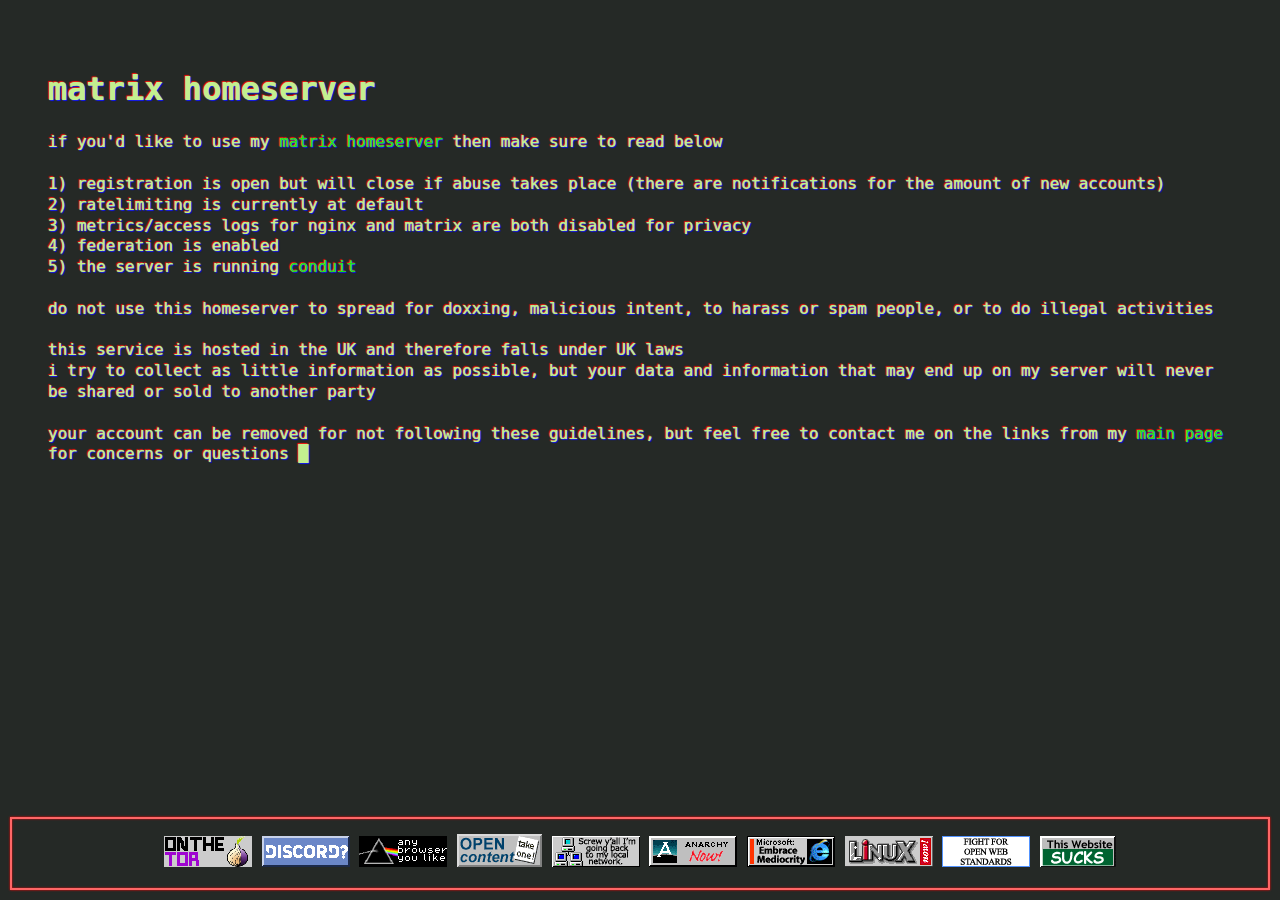
==== matrix.html @ 1cf6536c "open homeserver" ====
<!DOCTYPE html>

<html>
    <head>
        <!-- self explanitory -->
        <meta charset="UTF-8">

        <!-- possible favicon later? -->
        <title>matrix homeserver</title>

        <!-- viewport and main scss (possibly split into multiple files but idk) -->
        <meta name="viewport" content="width=device-width, initial-scale=1" /> 

        <link rel="stylesheet" href="./main.css">
    </head>

    <!-- main site body under glitch class -->
    <body class="glitch">
        <!-- main text container -->
        <div class="container">
            <h1 class="hover-glow-text">matrix homeserver</h1>

            <!-- for main terminal text -->
            <p id="console">
                if you'd like to use my <a class="hover-glow-text" href="https://terryiscool160.xyz">matrix homeserver</a> then make sure to read below
                
                <br/><br/>1) registration is open but will close if abuse takes place (there are notifications for the amount of new accounts)
                <br/>2) ratelimiting is currently at default
                <br/>3) metrics/access logs for nginx and matrix are both disabled for privacy
                <br/>4) federation is enabled
                <br/>5) the server is running <a class="hover-glow-text" target="_blank" href="https://gitlab.com/famedly/conduit">conduit</a>
                
                <br/><br/>do not use this homeserver to spread for doxxing, malicious intent, to harass or spam people, or to do illegal activities
                
                <br/><br/>this service is hosted in the UK and therefore falls under UK laws
                
                <br/>i try to collect as little information as possible, but your data and information that may end up on my server will never be shared or sold to another party
                <br/><br/>your account can be removed for not following these guidelines, but feel free to contact me on the links from my <a class="hover-glow-text" target="_blank" href="https://terryiscool160.xyz">main page</a> for concerns or questions      
            </p>
        </div>

        <!-- red footer box -->
        <div class="footer">
            <!-- webring -->

            <!-- badges start -->
            <a href="http://n53wt4ivvfdfaqkwldgdzfsubszukie2an6auja6x2wp3e3oa7v2gqyd.onion">
                <img src="./badges/on_tor.png" />
            </a>

            <a href="https://spyware.neocities.org/articles/discord.html">
                <img src="./badges/anti_discord_banner.gif" href="https://spyware.neocities.org/articles/discord.html"/> 
            </a>

            <a href="https://anybrowser.org/campaign/index.html">
                <img src="./badges/any_browser.png"/> 
            </a>

            <a href="LICENCE.md">
                <img src="./badges/open_content.gif"/> 
            </a>

            <a href="http://192.168.0.1">
                <img src="./badges/local_network.gif"/> 
            </a>

            <a><img src="./badges/anarchynow.gif"/> </a>
            <a><img src="./badges/ms_animated.gif"/></a>
            <a><img src="./badges/linuxnow.gif"/> </a>
            <a><img src="./badges/google_stand.gif"/> </a>
            <a><img src="./badges/sucks.gif"/> </a>
            <!-- badges end -->

            <!-- webring -->
        </div>
    </body>
    <!-- end of body -->
</html>
---- main.css ----
@charset "UTF-8";

body {
	font-family: Monaco, monospace;
	padding: 2.5rem;
	line-height: 1.3;
}

.glitch {
	min-height: max-content;
	background: #252926;
	color: #c3ef8f;
	animation: crt 5ms infinite;
	text-shadow: 0 0 1px #c3ef8f, 1px 1px 1px blue, -1px -1px 1px red;
}

.container #console:after {
	-webkit-animation: cursor 0.95s ease-in-out infinite;
	-moz-animation: cursor 0.95s ease-in-out infinite;
	-ms-animation: cursor 0.95s ease-in-out infinite;
	-o-animation: cursor 0.95s ease-in-out infinite;
	animation: cursor 0.95s ease-in-out infinite;
	content: "\2588";
}

.footer {
	box-shadow: 0 0 2px red, inset 0 0 2px red;
	border: 0.2vw solid #ff6666;

	padding: 15px 25px;

	text-align: center;
	position: fixed;
	
	bottom: 10px;
	right: 10px;
	left: 10px;
}

.footer * {
	filter: blur(0.1px);
}

.footer * {
	animation: 5s distort 6s infinite alternate, flick 50ms infinite,
		jump 50ms infinite;
}

.webring-last {
	margin-right: 2ch;
	padding: 1em;
	font-size: 1.5rem;
}

.webring-next {
	padding: 1em;
	font-size: 1.5rem;
}

a:link, a:visited {
	text-decoration: none;
	display: inline-block;
	text-align: center;
	color: rgb(25, 226, 25);
}

::selection {
	background: rgba(195, 239, 143, 0.5);
}

.hover-glow-text {
	transition: all 0.1s ease-in-out;
}

.hover-glow-text:hover {
	color: #fff;
	text-shadow: 0 5px 15px #c3ef8f;
}

.hover-glow-text-red {
	transition: all 0.1s ease-in-out;
}

.hover-glow-text-red:hover {
	color: #c03737;
	text-shadow: 0 5px 15px #c03737;
}

@keyframes crt {
	28% {
		background: #232624;
	}
	30% {
		background: #272c28;
	}
	33% {
		background: #232624;
	}
	34% {
		background: #272c28;
	}
	35% {
		background: #202421;
	}
}

@keyframes blur {
	0% {
		filter: blur(0.6px);
		opacity: 0.8;
	}
	50% {
		filter: blur(0.6px);
		opacity: 1;
	}
	to {
		filter: blur(0.6px);
		opacity: 0.8;
	}
}

@keyframes flick {
	50% {
		left: 2px;
	}
	51% {
		left: 0;
	}
}

@keyframes jump {
	30% {
		top: 10px;
	}
	31% {
		top: 0;
	}
}

@keyframes distort {
	10% {
		opacity: 1;
		top: 0;
		left: 0;
		transform: scale(1);
		transform: skew(0);
	}
	11% {
		opacity: 0.8;
		top: 0px;
		left: -100px;
		transform: scaleY(1.2);
		transform: skew(50deg);
	}
	12% {
		opacity: 0.2;
		top: 0px;
		left: 100px;
		transform: scaleY(1.2);
		transform: skew(-80deg);
	}
	13% {
		opacity: 1;
		top: 0;
		left: 0;
		transform: scale(1);
		transform: skew(0);
	}
}

@-webkit-keyframes cursor {
	0% {
		opacity: 1;
	}
	to {
		opacity: 0;
	}
}

@-moz-keyframes cursor {
	0% {
		opacity: 1;
	}
	to {
		opacity: 0;
	}
}

@-ms-keyframes cursor {
	0% {
		opacity: 1;
	}
	to {
		opacity: 0;
	}
}

@-o-keyframes cursor {
	0% {
		opacity: 1;
	}
	to {
		opacity: 0;
	}
}

@keyframes cursor {
	0% {
		opacity: 1;
	}
	to {
		opacity: 0;
	}
}
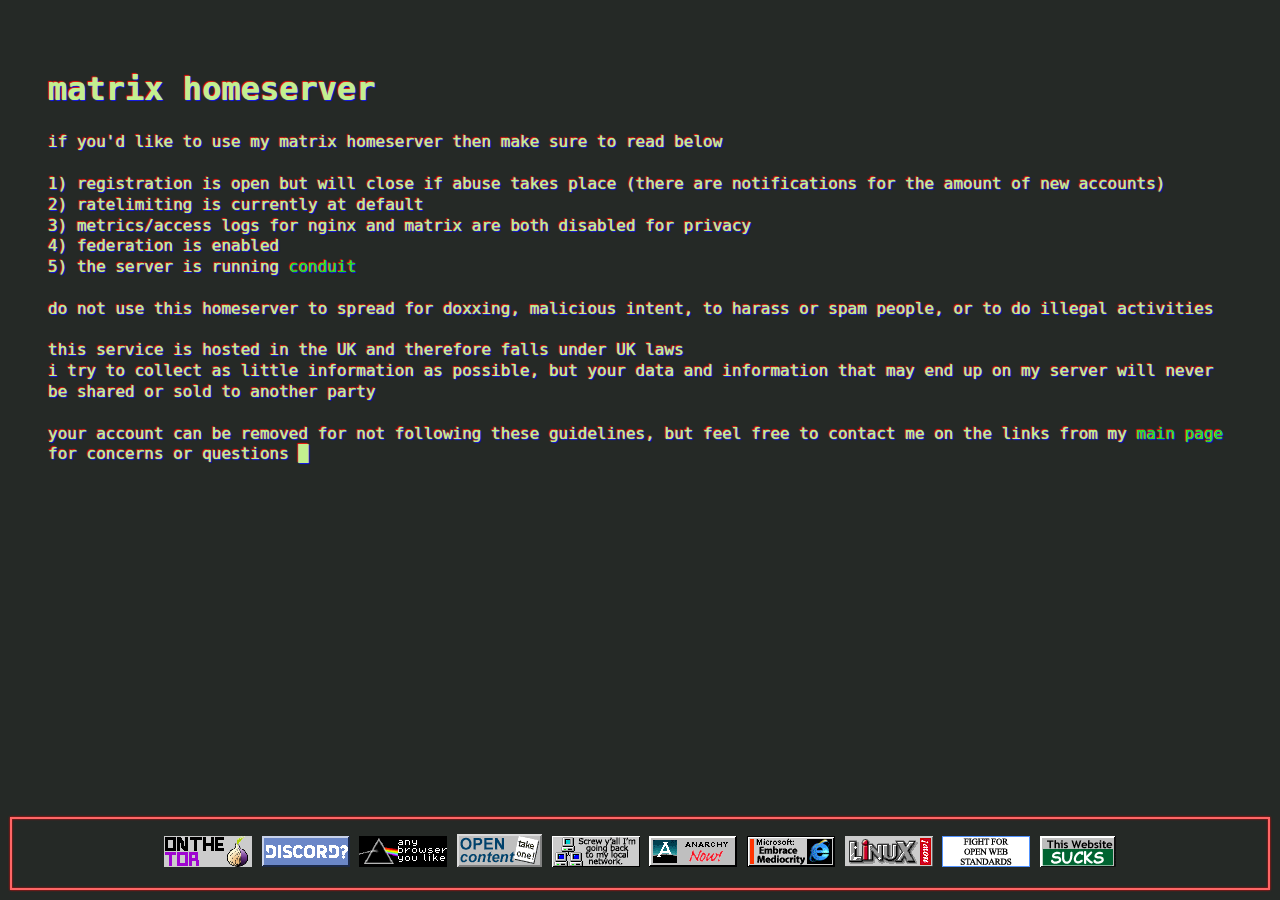
==== commit f8952103: "g" ====
--- a/matrix.html
+++ b/matrix.html
@@ -22,7 +22,7 @@
 
             <!-- for main terminal text -->
             <p id="console">
-                if you'd like to use my <a class="hover-glow-text" href="https://terryiscool160.xyz">matrix homeserver</a> then make sure to read below
+                if you'd like to use my <a class="hover-glow-text" roothref="https://terryiscool160.xyz">matrix homeserver</a> then make sure to read below
                 
                 <br/><br/>1) registration is open but will close if abuse takes place (there are notifications for the amount of new accounts)
                 <br/>2) ratelimiting is currently at default
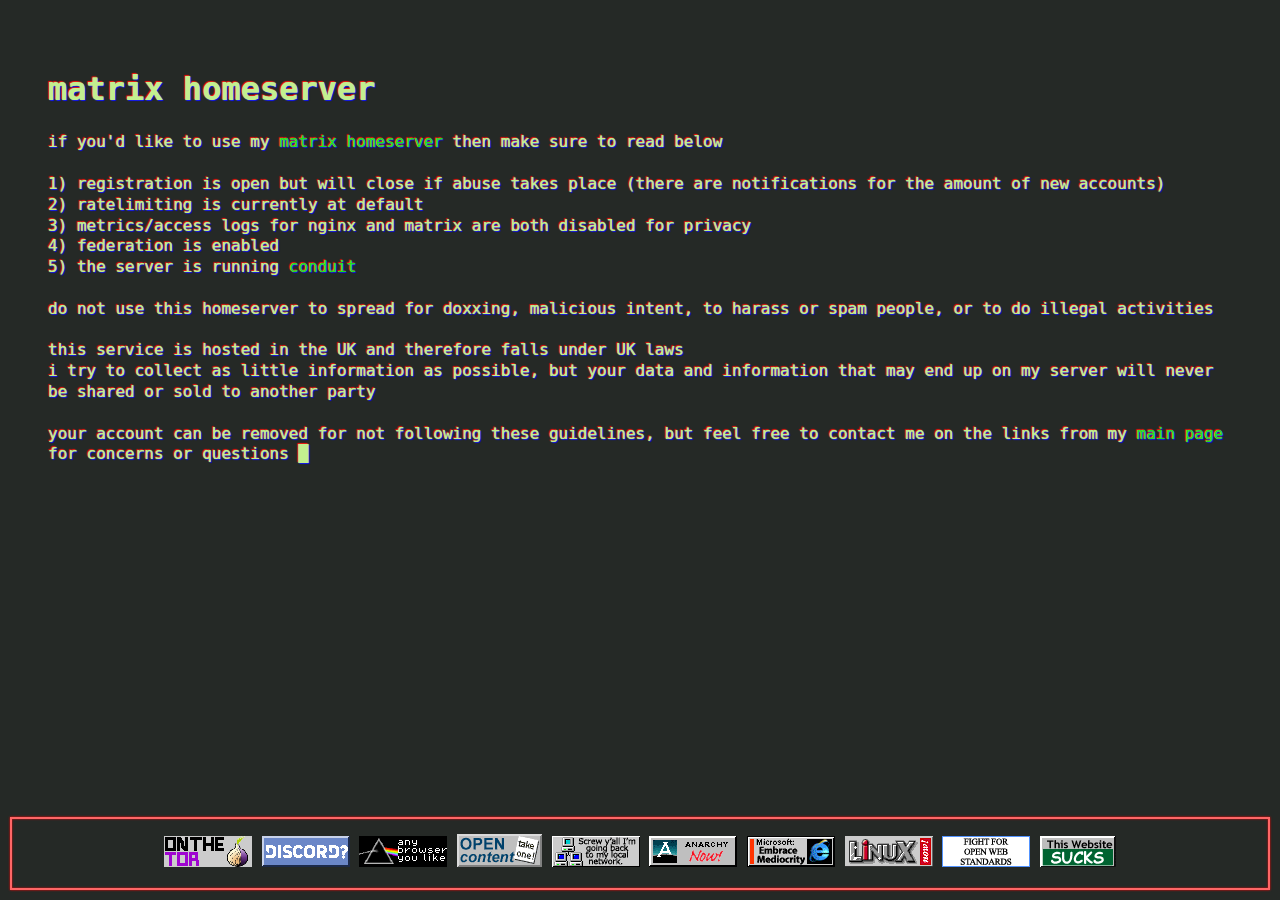
==== commit ed397b4b: "fix annoying open" ====
--- a/matrix.html
+++ b/matrix.html
@@ -22,7 +22,7 @@
 
             <!-- for main terminal text -->
             <p id="console">
-                if you'd like to use my <a class="hover-glow-text" roothref="https://terryiscool160.xyz">matrix homeserver</a> then make sure to read below
+                if you'd like to use my <a class="hover-glow-text" href="https://terryiscool160.xyz">matrix homeserver</a> then make sure to read below
                 
                 <br/><br/>1) registration is open but will close if abuse takes place (there are notifications for the amount of new accounts)
                 <br/>2) ratelimiting is currently at default
@@ -35,7 +35,7 @@
                 <br/><br/>this service is hosted in the UK and therefore falls under UK laws
                 
                 <br/>i try to collect as little information as possible, but your data and information that may end up on my server will never be shared or sold to another party
-                <br/><br/>your account can be removed for not following these guidelines, but feel free to contact me on the links from my <a class="hover-glow-text" target="_blank" href="https://terryiscool160.xyz">main page</a> for concerns or questions      
+                <br/><br/>your account can be removed for not following these guidelines, but feel free to contact me on the links from my <a class="hover-glow-text" href="https://terryiscool160.xyz">main page</a> for concerns or questions      
             </p>
         </div>
 
